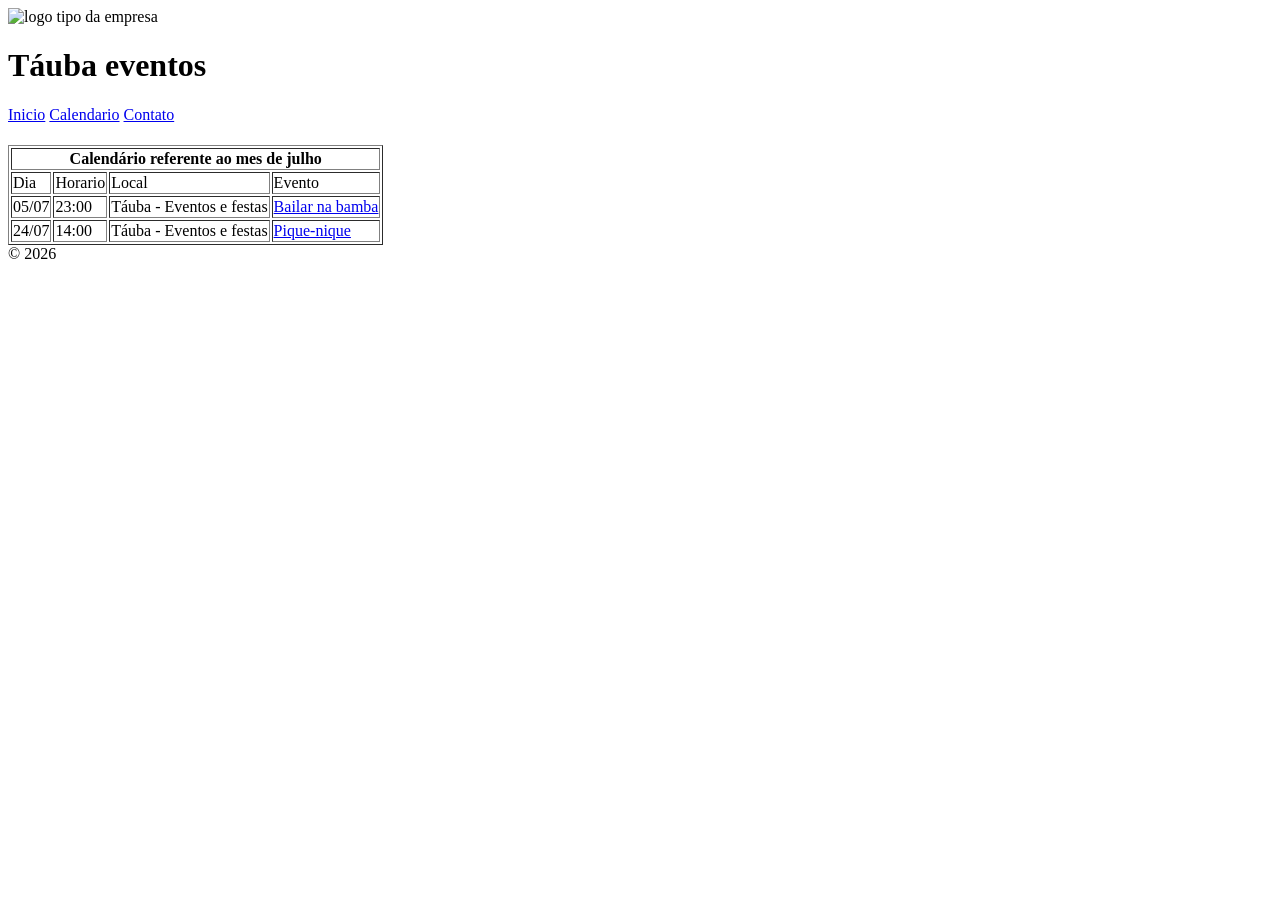
==== calendario.html @ 61f49086 "Add files via upload" ====
<!--divulgação de eventos --->
<!DOCTYPE html>
<html lang="pt-BR">

<head>
    <meta charset="UTF-8">
    <meta name="viewport" content="width=device-width, initial-scale=1.0">
    <title>Calendário</title>
</head>

<body>
    <header>
        <img src="/home/aluno/Documentos/Murilo/img/tauba.jpg" alt="logo tipo da empresa" width="30" height="30">
        <h1>Táuba eventos</h1>
    </header>
    <nav>
        <a href="/home/aluno/Documentos/Murilo/semana 4/index.html">Inicio</a>
        <a href="/home/aluno/Documentos/Murilo/semana 4/calendario.html">Calendario</a>
        <a href="/home/aluno/Documentos/Murilo/semana 4/contato.html">Contato</a>
    </nav>
    <main>
        <h1></h1>
        <table border="1">
            <tr>
                <th colspan="4">Calendário referente ao mes de julho</th>
            </tr>
            <tr>
                <td>Dia</td>
                <td>Horario</td>
                <td>Local</td>
                <td>Evento</td>
            </tr>
            <tr>
                <td>05/07</td>
                <td>23:00</td>
                <td>Táuba - Eventos e festas</td>
                <td><a href="/home/aluno/Documentos/Murilo/semana 4/eventos/bailar la bamba.html">Bailar na bamba</a></td>
            </tr>
            <tr>
                <td>24/07</td>
                <td>14:00</td>
                <td>Táuba - Eventos e festas</td>
                <td><a href="/home/aluno/Documentos/Murilo/semana 4/pique-nique.html">Pique-nique</a></td>
            </tr>
        </table>
    </main>
    <footer>
        &copy; 2026
    </footer>
</body>

</html>
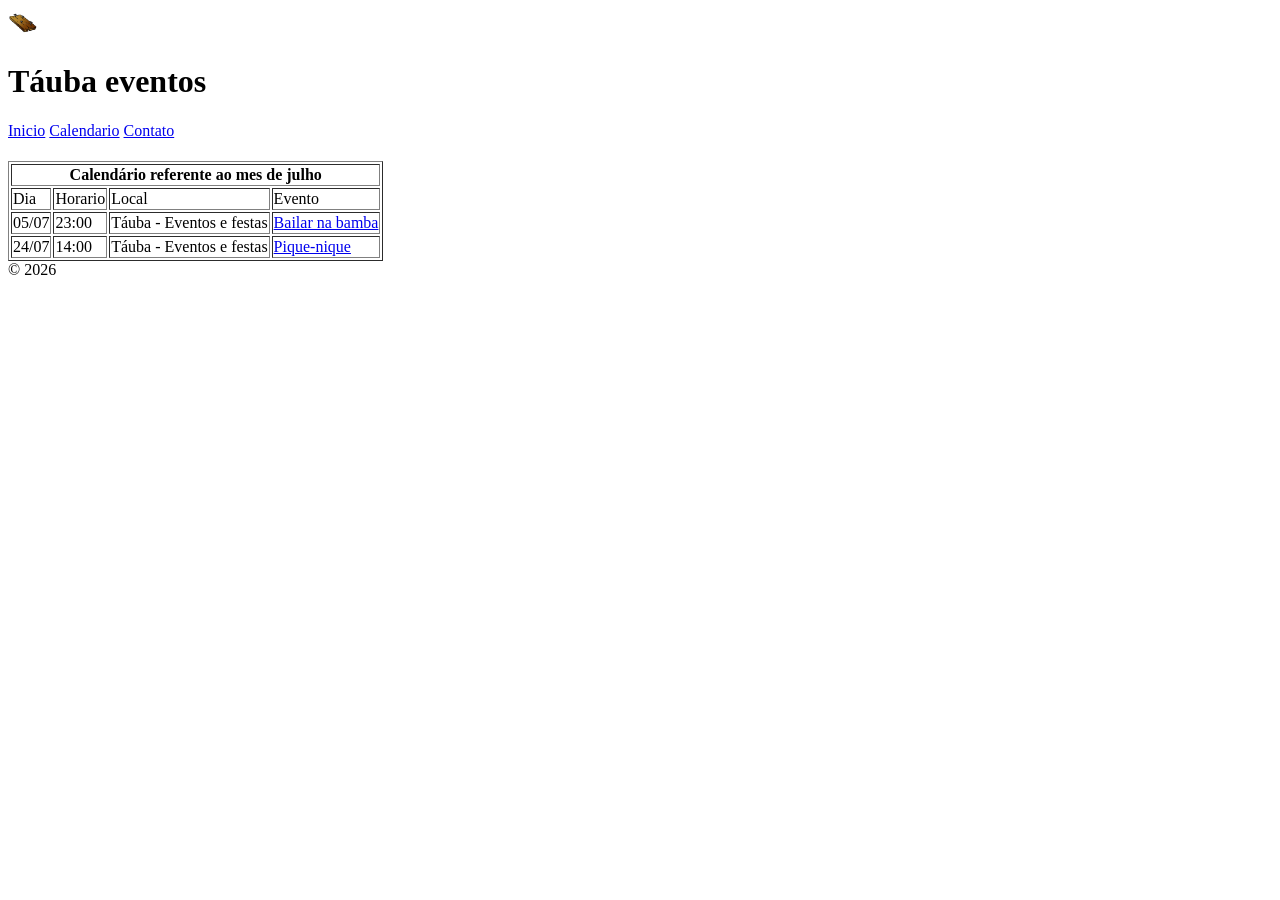
==== commit d15d5207: "Update calendario.html" ====
--- a/calendario.html
+++ b/calendario.html
@@ -10,13 +10,13 @@
 
 <body>
     <header>
-        <img src="/home/aluno/Documentos/Murilo/img/tauba.jpg" alt="logo tipo da empresa" width="30" height="30">
+        <img src="/img/tauba.jpg" alt="logo tipo da empresa" width="30" height="30">
         <h1>Táuba eventos</h1>
     </header>
     <nav>
-        <a href="/home/aluno/Documentos/Murilo/semana 4/index.html">Inicio</a>
-        <a href="/home/aluno/Documentos/Murilo/semana 4/calendario.html">Calendario</a>
-        <a href="/home/aluno/Documentos/Murilo/semana 4/contato.html">Contato</a>
+        <a href="/index.html">Inicio</a>
+        <a href="/calendario.html">Calendario</a>
+        <a href="/contato.html">Contato</a>
     </nav>
     <main>
         <h1></h1>
@@ -34,13 +34,13 @@
                 <td>05/07</td>
                 <td>23:00</td>
                 <td>Táuba - Eventos e festas</td>
-                <td><a href="/home/aluno/Documentos/Murilo/semana 4/eventos/bailar la bamba.html">Bailar na bamba</a></td>
+                <td><a href="/eventos/bailar la bamba.html">Bailar na bamba</a></td>
             </tr>
             <tr>
                 <td>24/07</td>
                 <td>14:00</td>
                 <td>Táuba - Eventos e festas</td>
-                <td><a href="/home/aluno/Documentos/Murilo/semana 4/pique-nique.html">Pique-nique</a></td>
+                <td><a href="/pique-nique.html">Pique-nique</a></td>
             </tr>
         </table>
     </main>
@@ -49,4 +49,4 @@
     </footer>
 </body>
 
-</html>+</html>
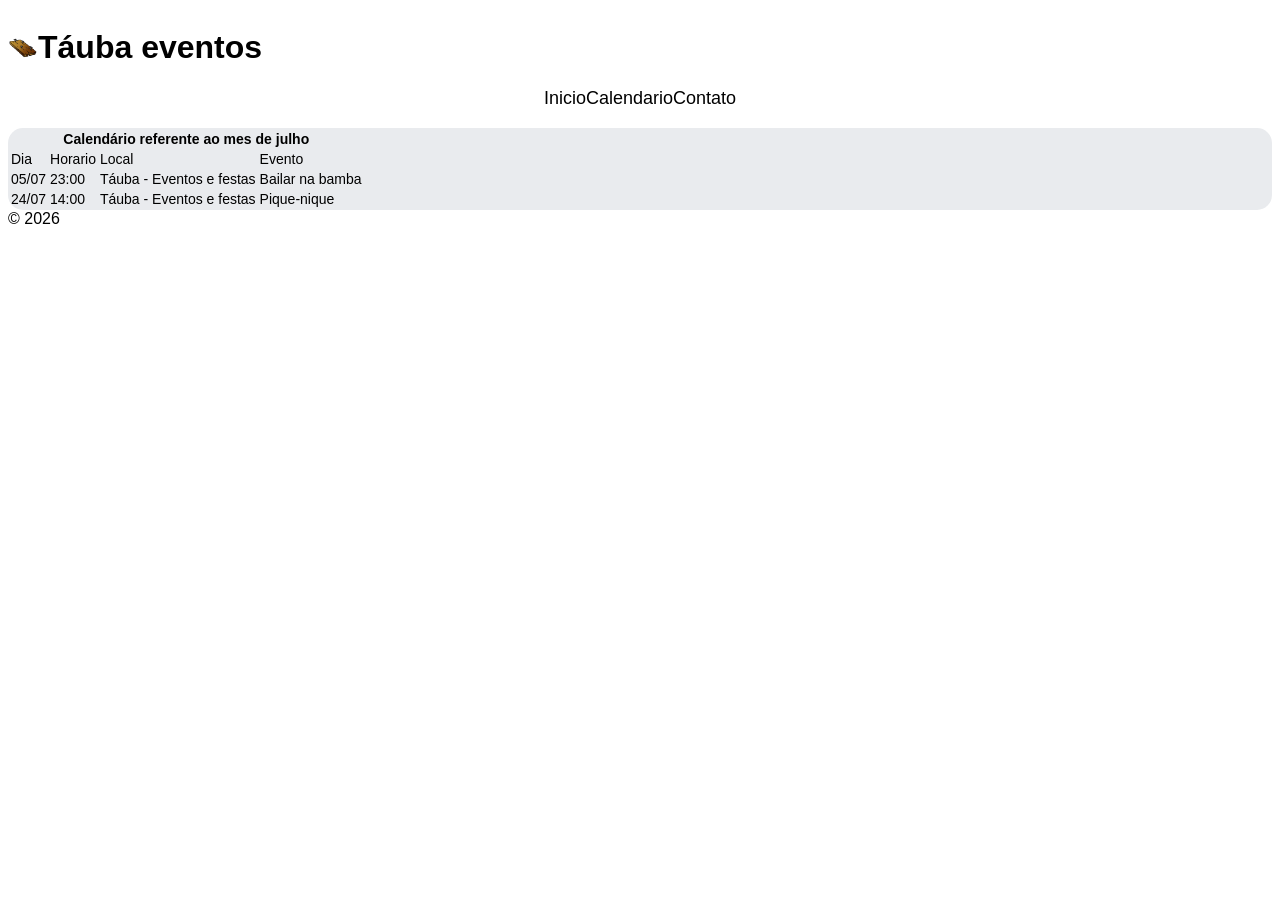
==== commit 921e9568: "Add files via upload" ====
--- a/calendario.html
+++ b/calendario.html
@@ -5,22 +5,23 @@
 <head>
     <meta charset="UTF-8">
     <meta name="viewport" content="width=device-width, initial-scale=1.0">
+    <link rel="stylesheet" href="style.css">
     <title>Calendário</title>
 </head>
 
 <body>
     <header>
-        <img src="/img/tauba.jpg" alt="logo tipo da empresa" width="30" height="30">
+        <img src="img/tauba.jpg" alt="logo tipo da empresa" width="30" height="30">
         <h1>Táuba eventos</h1>
     </header>
     <nav>
-        <a href="/index.html">Inicio</a>
-        <a href="/calendario.html">Calendario</a>
-        <a href="/contato.html">Contato</a>
+        <a href="index.html">Inicio</a>
+        <a href="calendario.html">Calendario</a>
+        <a href="contato.html">Contato</a>
     </nav>
     <main>
         <h1></h1>
-        <table border="1">
+        <table>
             <tr>
                 <th colspan="4">Calendário referente ao mes de julho</th>
             </tr>
@@ -34,13 +35,13 @@
                 <td>05/07</td>
                 <td>23:00</td>
                 <td>Táuba - Eventos e festas</td>
-                <td><a href="/eventos/bailar la bamba.html">Bailar na bamba</a></td>
+                <td><a href="contato.html">Bailar na bamba</a></td>
             </tr>
             <tr>
                 <td>24/07</td>
                 <td>14:00</td>
                 <td>Táuba - Eventos e festas</td>
-                <td><a href="/pique-nique.html">Pique-nique</a></td>
+                <td><a href="contato.html">Pique-nique</a></td>
             </tr>
         </table>
     </main>
--- a/style.css
+++ b/style.css
@@ -0,0 +1,48 @@
+header{
+    display: flex;
+    align-items: center;
+}
+body{
+    font-family: Arial, Helvetica, sans-serif;
+    color: black;
+
+}
+nav{
+    display: flex;
+    align-items: center;
+    justify-content: center;
+    font-family: Arial, Helvetica, sans-serif;
+    color: black;
+    font-size: 18px;
+    
+}
+a:link{
+    color: black;
+    text-decoration: none;
+}
+main{
+    background-color: rgb(233, 235, 238);
+    border-radius: 15px;
+    font-family: Arial, Helvetica, sans-serif;
+    font-size: 14px;
+    color: black;
+}
+table{
+    
+}
+#secondsection{
+    display: flex;
+    text-align: center;
+    justify-content: center;
+    gap: 20px;
+}
+#eventoprincipal{
+    text-align: center;
+}
+#eventorotativo{
+    display: flex;
+}
+#contato{
+    font-family: Arial, Helvetica, sans-serif;
+    font-size: 18px;
+}
